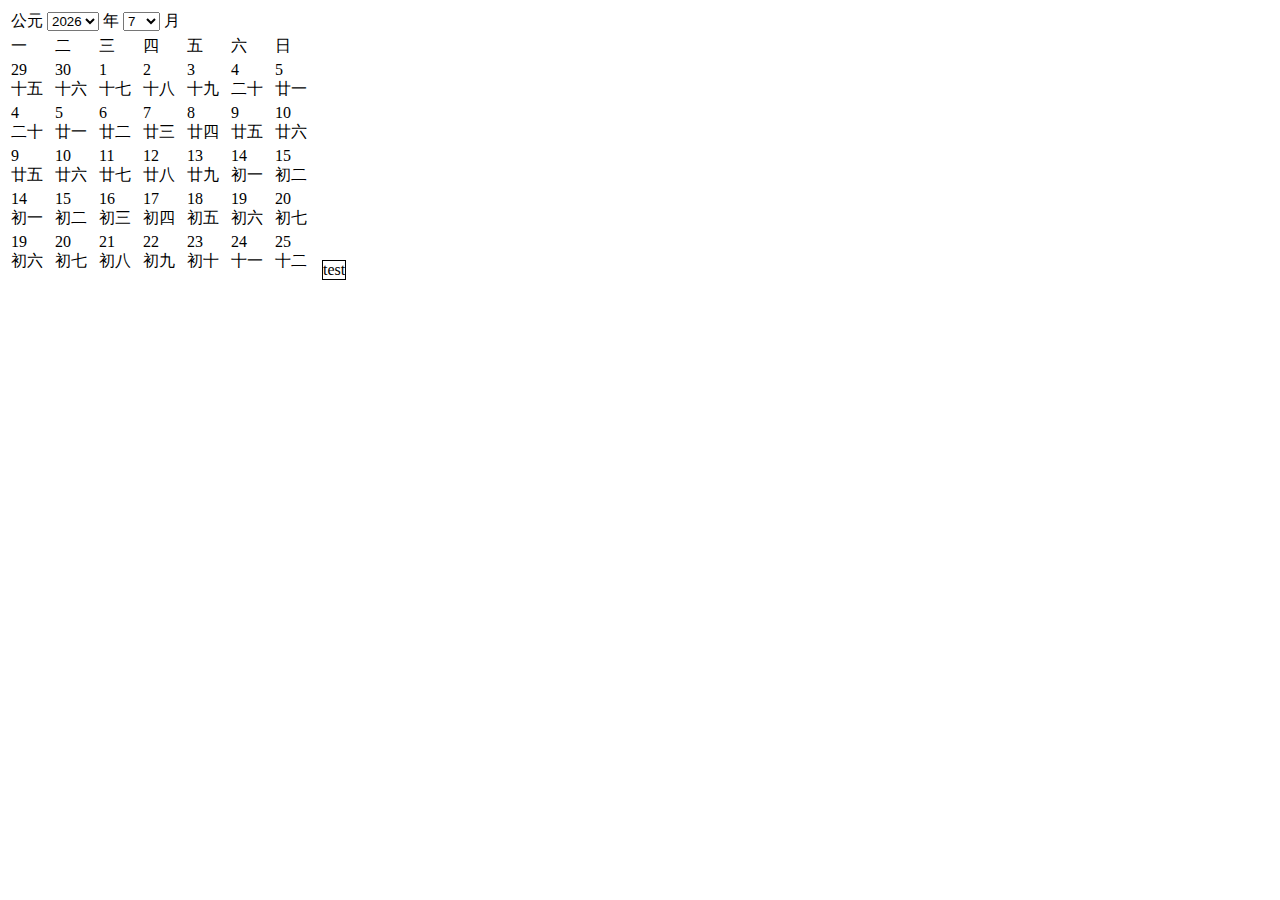
==== calendar/index.html @ 11533dfd "simple, no css" ====
<!DOCTYPE>
<html>
	<head>
		<title>万年历</title>
		<meta charset="utf-8"/>
		<link rel="stylesheet" type="text/css" href="css/calendar.css"/>
		<script type="text/javascript" src="js/calendar.js"></script>
	</head>
	<body>
		<table id="calendar">
				<tr>
					<td colspan="7">
						<label>公元</label>
						<select id="year">							
						</select>
						<label>年</label>
						<select id="month">							
						</select>
						<label>月</label>
					</td>
				</tr>
				<tr>
					<td>一</td>
					<td>二</td>
					<td>三</td>
					<td>四</td>
					<td>五</td>
					<td>六</td>
					<td>日</td>
				</tr>
				<tr></tr>
				<tr></tr>
				<tr></tr>
				<tr></tr>
				<tr></tr>
		</table>
		<div id="display">
			test
		</div>
	</body>
</html>
---- calendar/css/calendar.css ----
body div table tbody tr td p{
	margin: 0;
	padding: 0;
}
#calendar{
	display: inline-block;
}
#display{
	display: inline-block;
	border: 1px solid black;
}
td{
	width: 40px;
}
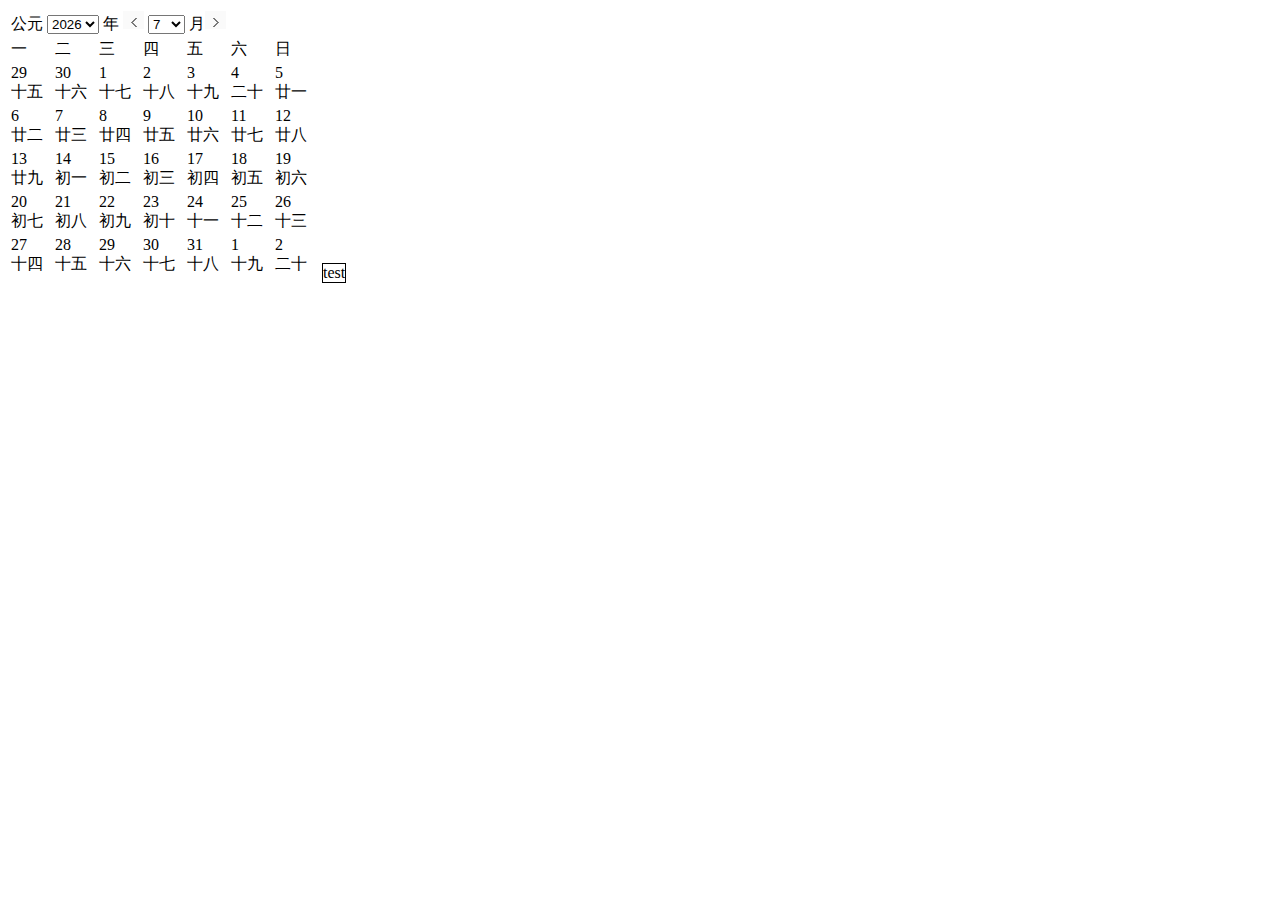
==== commit 2a33b189: "change structure" ====
--- a/calendar/index.html
+++ b/calendar/index.html
@@ -14,9 +14,10 @@
 						<select id="year">							
 						</select>
 						<label>年</label>
+						<a href="#" id="pre"></a>
 						<select id="month">							
 						</select>
-						<label>月</label>
+						<label>月</label><a href="#" id="next"></a>
 					</td>
 				</tr>
 				<tr>
--- a/calendar/css/calendar.css
+++ b/calendar/css/calendar.css
@@ -11,4 +11,17 @@
 }
 td{
 	width: 40px;
+
+}
+#pre{
+	background-image: url("../img/preMonth.png");
+	width: 21px;
+	height: 18px;
+	display:inline-block;
+}
+#next{
+	background-image: url("../img/nextMonth.png");
+	width: 21px;
+	height: 18px;
+	display:inline-block;
 }